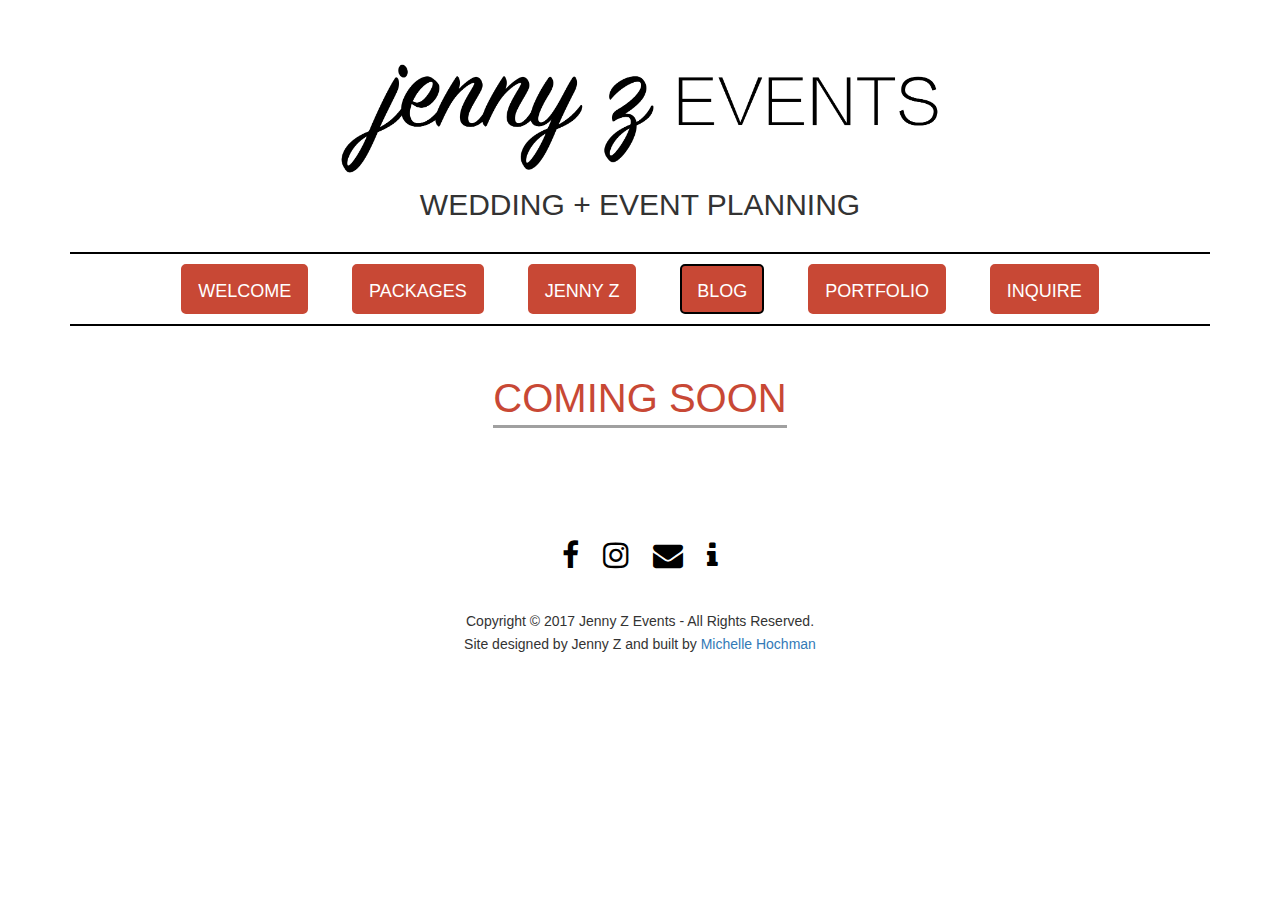
==== blog.html @ d8916114 "updates" ====
<!DOCTYPE html>
<html lang="en">
  <head>
    <meta charset="utf-8">
    <meta http-equiv="X-UA-Compatible" content="IE=edge">
    <meta name="viewport" content="width=device-width, initial-scale=1">
    <!-- The above 3 meta tags *must* come first in the head; any other head content must come *after* these tags -->
    <meta name="description" content="Jenny Z Events">
    <meta name="author" content="Michelle Hochman">
    <link rel="icon" href="">

    <title>Jenny Z Events</title>

    <!-- Bootstrap core CSS -->
    <link href="bootstrap-3.3.6-dist/css/bootstrap.min.css" rel="stylesheet">

    <!-- IE10 viewport hack for Surface/desktop Windows 8 bug -->
    <link href="bootstrap-3.3.6-dist/assets/css/ie10-viewport-bug-workaround.css" rel="stylesheet">

    <!-- Just for debugging purposes. Don't actually copy these 2 lines! -->
    <!--[if lt IE 9]><script src="../../assets/js/ie8-responsive-file-warning.js"></script><![endif]-->

    <!-- HTML5 shim and Respond.js for IE8 support of HTML5 elements and media queries -->
    <!--[if lt IE 9]>
      <script src="https://oss.maxcdn.com/html5shiv/3.7.2/html5shiv.min.js"></script>
      <script src="https://oss.maxcdn.com/respond/1.4.2/respond.min.js"></script>
    <![endif]-->

    <!-- Custom styles for this template -->
    <link href="css/welcome.css" rel="stylesheet">
    <link href="css/navbar.css" rel="stylesheet">


    <!-- Google Font -->
    <link href="https://fonts.googleapis.com/css?family=Cookie|Satisfy|Syncopate" rel="stylesheet">

    <!-- Font Awesome -->
    <link rel="stylesheet" href="https://maxcdn.bootstrapcdn.com/font-awesome/4.5.0/css/font-awesome.min.css">

  </head>

  <body>

    <div class="container">

    <div class="jumbotron">
      <div class="text-center">
        <!--<h1 class="logo"><logo1>jenny z </logo1><logo2>EVENTS</h1>-->
        <img src="css/images/logo.png" class="logo-pic">
        <p class="logo-sub">WEDDING + EVENT PLANNING</p>
      </div>
    </div>


    <nav class="navbar navbar-default">
      <div class="container-fluid">
        <div class="navbar-header">
          <button type="button" class="navbar-toggle collapsed" data-toggle="collapse" data-target="#navbar" aria-expanded="false" aria-controls="navbar">
            <span class="sr-only">Toggle navigation</span>
            <span class="icon-bar"></span>
            <span class="icon-bar"></span>
            <span class="icon-bar"></span>
          </button>
        </div>
        <div id="navbar" class="navbar-collapse collapse">
          <ul class="nav navbar-nav">
            <li><a href="index.html">WELCOME</a></li>
            <li><a href="packages.html">PACKAGES</a></li>
            <li><a href="meetjenny.html">JENNY Z</a></li>
            <li class="active"><a href="">BLOG</a></li>
            <li><a href="portfolio.html">PORTFOLIO</a></li>
            <li><a href="inquire.html">INQUIRE</a></li>
          </ul>
        </div><!--/.nav-collapse -->
      </div>
    </nav>
      

    <div class="content">

          <h1 class="title"><span>COMING SOON</span></h1>

    </div> <!-- Content -->

    <br>

    <div class="social clear">
      <ul class="social-bar">
        <li><a href="https://www.facebook.com/jennyzevents/" target="_blank"><i class="fa fa-facebook"></i></a></li>
        <li><a href="https://www.instagram.com/jennyzevents" target="_blank"><i class="fa fa-instagram"></i></a></li>
        <li><a href="mailto:jennyzevents@gmail.com"><i class="fa fa-envelope"></i></a></li>
        <li><a href="inquire.html"><i class="fa fa-info"></i></a></li>
      </ul>
    </div>


    <footer class="container-fluid text-center">
      <p>Copyright © 2017 Jenny Z Events - All Rights Reserved.</p>
      <p>Site designed by Jenny Z and built by <a href="http://www.michellehochman.com" target="_blank">Michelle Hochman</a></p>
    </footer>

    </div> <!-- Container -->


    <!-- Bootstrap core JavaScript
    ================================================== -->
    <!-- Placed at the end of the document so the pages load faster -->
    <script src="https://ajax.googleapis.com/ajax/libs/jquery/1.11.3/jquery.min.js"></script>
    <script>window.jQuery || document.write('<script src="../../assets/js/vendor/jquery.min.js"><\/script>')</script>
    <script src="bootstrap-3.3.6-dist/js/bootstrap.min.js"></script>
    <!-- IE10 viewport hack for Surface/desktop Windows 8 bug -->
    <script src="bootstrap-3.3.6-dist/assets/js/ie10-viewport-bug-workaround.js"></script>

  </body>
</html>
---- bootstrap-3.3.6-dist/assets/css/ie10-viewport-bug-workaround.css ----
/*!
 * IE10 viewport hack for Surface/desktop Windows 8 bug
 * Copyright 2014-2015 Twitter, Inc.
 * Licensed under MIT (https://github.com/twbs/bootstrap/blob/master/LICENSE)
 */

/*
 * See the Getting Started docs for more information:
 * http://getbootstrap.com/getting-started/#support-ie10-width
 */
@-webkit-viewport { width: device-width; }
@-moz-viewport    { width: device-width; }
@-ms-viewport     { width: device-width; }
@-o-viewport      { width: device-width; }
@viewport         { width: device-width; }
---- css/welcome.css ----
.container {
	
}

.content {
	padding: 30px 0px;
}

.jumbotron {
	margin-top: 40px;
	margin-bottom: 0px;
	border-radius: 0 !important;

	padding-top: 10px;
	padding-bottom: 10px;

	font-weight: lighter;

	background-color: inherit;
}

.logo {
	margin: 30px;
	color: #c84835 !important;
}

.logo-pic {
  width: 100%;
  max-width: 600px;
  max-height: 100%;
}

logo1 {
	font-family: 'Satisfy', cursive;
	font-size: 100px;
}

logo2 {
	font-family: 'Syncopate', sans-serif;
	font-size: 60px;
}

.logo-sub {
	font-size: 30px !important;
	margin-top: 10px;
}

.thumbnail {
	width: 100%;
	object-fit: contain;
	border: 0;
	padding: 5px;
	margin: 0;
}

.pics {
	padding-bottom: 30px;
}

.row {
  display: table;
  border-collapse: collapse;
  width: 100%;
}

.item {
  display: table-cell;
  vertical-align: top;
  padding: 5px;
  margin: 0;
}

.item img {
  display: block;
  width: 100%;
  height: auto;
}

.row-eq-height {
  display: -webkit-box;
  display: -webkit-flex;
  display: -ms-flexbox;
  display:         flex;
}

.title {
	color: #c84835;
	font-weight: normal;
	font-size: 40px;
	margin-bottom: 40px;
	text-align: center;
}

.title span{
	border-bottom: 3px solid;
	border-color: #a0a0a0;
	padding-bottom: 5px;
}

.intro {
	text-align: center;
}

.intro p {
	font-size: 18px;
}

.social {
	padding: 20px 0px;
}

.social-bar {
  float: none;
  text-align: center;
  padding: 0px 20px;
}

.social-bar li {
  float: none;
  display: inline-block;
  padding: 10px;
}

.social-bar li .fa {
  font-size: 30px;
  color: black;
}

.social-bar li .fa:hover {
  font-size: 30px;
  color: #c84835;
}

.clear { clear: both; }


.package {
	padding-top: 30px;
}

.package-header {
	font-size: 18px;
}

.package li {
	font-size: 15px;
}

.meetjenny {
	text-align: left;
}

.meetjenny p {
	font-size: 18px;
	margin-bottom: 25px;
}

.meetjenny img {
  display: block;
  width: auto;
  max-width: 100%;
  height: auto;
  max-height: 400px;
  margin-top: 20px;
}

.right {
	text-align: right;
}

.left {
	text-align: left;
}

.required {
	text-align: right;
	font-size: 15px;
}

#contact .btn-submit, #contact .btn-submit:hover, #contact .btn-submit:focus, #contact .btn-submit:active, #contact .btn-submit.active{
	background-color: #c84835;
	border-style: none;
}

.btn-submit:hover {
	color: #d0d0d0;
}

footer p {
	margin-bottom: 3px;
}

footer {
	margin-bottom: 20px;
}
---- css/navbar.css ----
.navbar {
	margin: 0px 0px;
	padding: 0px 0px;
	border-radius: 0 !important;
	border: none;
	background-color: white;
	text-align: center;
}

.navbar-nav {
  float: none;
  text-align: center;
  border-top: 2px solid black;
  border-bottom: 2px solid black;
  padding-top: 10px;
  padding-bottom: 10px;
}

.navbar-nav li {
  float: none;
  display: inline-block;
}

.navbar .container-fluid {
	margin: 0px 0px;
	padding: 0px 0px;
	border-radius: 0 !important;
}

#navbar {
	margin: 0px 0px;
	padding: 0px 0px;
}

.navbar-right {
	margin-right: 0px;
}

#navbar li a {
	font-size: 18px;
	line-height: 50px;
    height: 50px;
    padding-top: 0;
    padding-bottom: 0;
    margin: 0px 20px;
    background-color: #c84835;
    border-radius: 5px;
}

.navbar-default .navbar-nav > li > a {
	color: white;
	border: 2px solid #c84835;
}

.navbar-default .navbar-nav>.active>a {
	color: white;
	border: 2px solid black;
}

.navbar-default .navbar-nav > li > a:focus, .navbar-default .navbar-nav > li > a:hover, .navbar-default .navbar-nav>.active>a:hover {
	color: #d0d0d0;
}

.navbar .fa {
	font-size: 22px;
}


/* Large desktops and laptops */
@media (min-width: 1200px) {

}

/* Landscape tablets and medium desktops */
@media (min-width: 992px) and (max-width: 1199px) {
	#navbar li a {
		font-size: 15px;
		line-height: 40px;
		height: 40px;
		padding: 0px 10px;
		margin: 0px 15px;
	}
}

/* Portrait tablets and small desktops */
@media (min-width: 768px) and (max-width: 991px) {
	#navbar li a {
		font-size: 12px;
		line-height: 40px;
		height: 40px;
		padding: 0px 10px;
		margin: 0px 10px;
	}
}

/* Landscape phones and portrait tablets */
@media (max-width: 767px) {
	#navbar li a {
		font-size: 12px;
		line-height: 40px;
		height: 40px;
		padding: 0px 10px;
		margin: 0px 10px;
	}
}

/* Portrait phones and smaller */
@media (max-width: 480px) {
	.navbar-nav li {
		position: relative;
		display: block;
	}


}
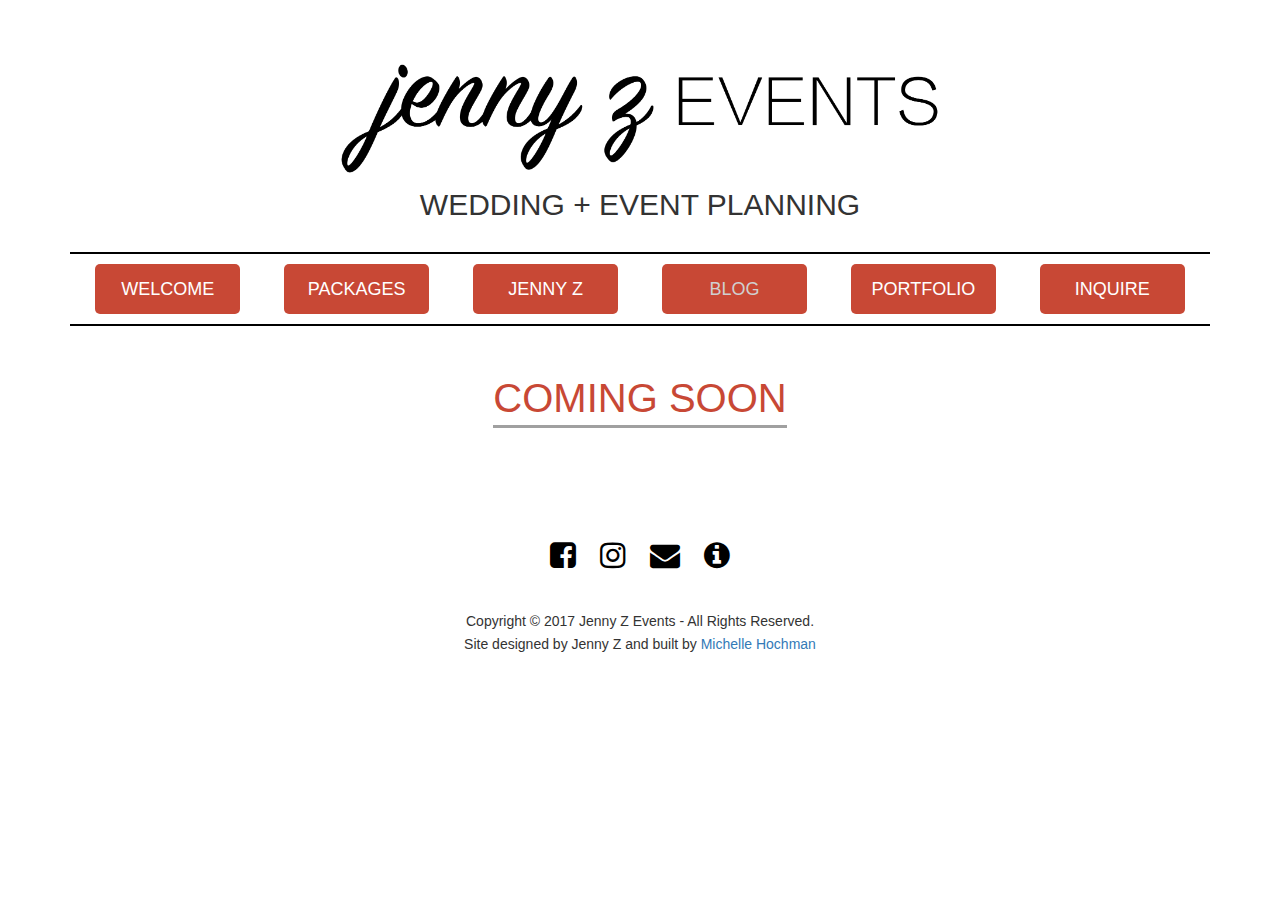
==== commit 6c916ace: "updates" ====
--- a/blog.html
+++ b/blog.html
@@ -86,10 +86,10 @@
 
     <div class="social clear">
       <ul class="social-bar">
-        <li><a href="https://www.facebook.com/jennyzevents/" target="_blank"><i class="fa fa-facebook"></i></a></li>
+        <li><a href="https://www.facebook.com/jennyzevents/" target="_blank"><i class="fa fa-facebook-square"></i></a></li>
         <li><a href="https://www.instagram.com/jennyzevents" target="_blank"><i class="fa fa-instagram"></i></a></li>
         <li><a href="mailto:jennyzevents@gmail.com"><i class="fa fa-envelope"></i></a></li>
-        <li><a href="inquire.html"><i class="fa fa-info"></i></a></li>
+        <li><a href="inquire.html"><i class="fa fa-info-circle"></i></a></li>
       </ul>
     </div>
 
--- a/css/welcome.css
+++ b/css/welcome.css
@@ -172,6 +172,10 @@
 	text-align: left;
 }
 
+.form {
+	margin-top: 40px;
+}
+
 .required {
 	text-align: right;
 	font-size: 15px;
@@ -192,4 +196,41 @@
 
 footer {
 	margin-bottom: 20px;
+}
+
+
+
+/* Large desktops and laptops */
+@media (min-width: 1200px) {
+
+}
+
+/* Landscape tablets and medium desktops */
+@media (min-width: 992px) and (max-width: 1199px) {
+	
+}
+
+/* Portrait tablets and small desktops */
+@media (min-width: 768px) and (max-width: 991px) {
+	
+}
+
+/* Landscape phones and portrait tablets */
+@media (max-width: 767px) {
+	
+}
+
+/* Portrait phones and smaller */
+@media (max-width: 480px) {
+	.content {
+		padding-top: 0px;
+	}
+
+	.logo-sub {
+		font-size: 18px !important;
+	}
+
+	.jumbotron p {
+		margin-bottom: -10px;
+	}
 }--- a/css/navbar.css
+++ b/css/navbar.css
@@ -40,6 +40,7 @@
 	font-size: 18px;
 	line-height: 50px;
     height: 50px;
+    width: 145px;
     padding-top: 0;
     padding-bottom: 0;
     margin: 0px 20px;
@@ -49,12 +50,10 @@
 
 .navbar-default .navbar-nav > li > a {
 	color: white;
-	border: 2px solid #c84835;
 }
 
 .navbar-default .navbar-nav>.active>a {
-	color: white;
-	border: 2px solid black;
+	color: #d0d0d0;
 }
 
 .navbar-default .navbar-nav > li > a:focus, .navbar-default .navbar-nav > li > a:hover, .navbar-default .navbar-nav>.active>a:hover {
@@ -77,6 +76,7 @@
 		font-size: 15px;
 		line-height: 40px;
 		height: 40px;
+		width: 120px;
 		padding: 0px 10px;
 		margin: 0px 15px;
 	}
@@ -88,6 +88,7 @@
 		font-size: 12px;
 		line-height: 40px;
 		height: 40px;
+		width: 90px;
 		padding: 0px 10px;
 		margin: 0px 10px;
 	}
@@ -95,12 +96,30 @@
 
 /* Landscape phones and portrait tablets */
 @media (max-width: 767px) {
+	.navbar-nav li {
+		position: relative;
+		display: block;
+	}
+
 	#navbar li a {
 		font-size: 12px;
-		line-height: 40px;
-		height: 40px;
-		padding: 0px 10px;
-		margin: 0px 10px;
+	    border-radius: 0px;
+	    border-left: none;
+	    border-right: none;
+	    width: auto;
+	}
+
+	.navbar-default .navbar-nav > li > a {
+		border: 2px solid #c84835;
+	}
+
+	.navbar-default .navbar-nav>.active>a {
+		border: 2px solid black;
+	}
+
+	.navbar-nav {
+	  border-top: none;
+	  border-bottom: none;
 	}
 }
 
@@ -111,5 +130,17 @@
 		display: block;
 	}
 
+	.navbar-default .navbar-nav > li > a {
+		border: 2px solid #c84835;
+	}
+
+	.navbar-default .navbar-nav>.active>a {
+		border: 2px solid black;
+	}
+
+	.navbar-nav {
+	  border-top: none;
+	  border-bottom: none;
+	}
 
 }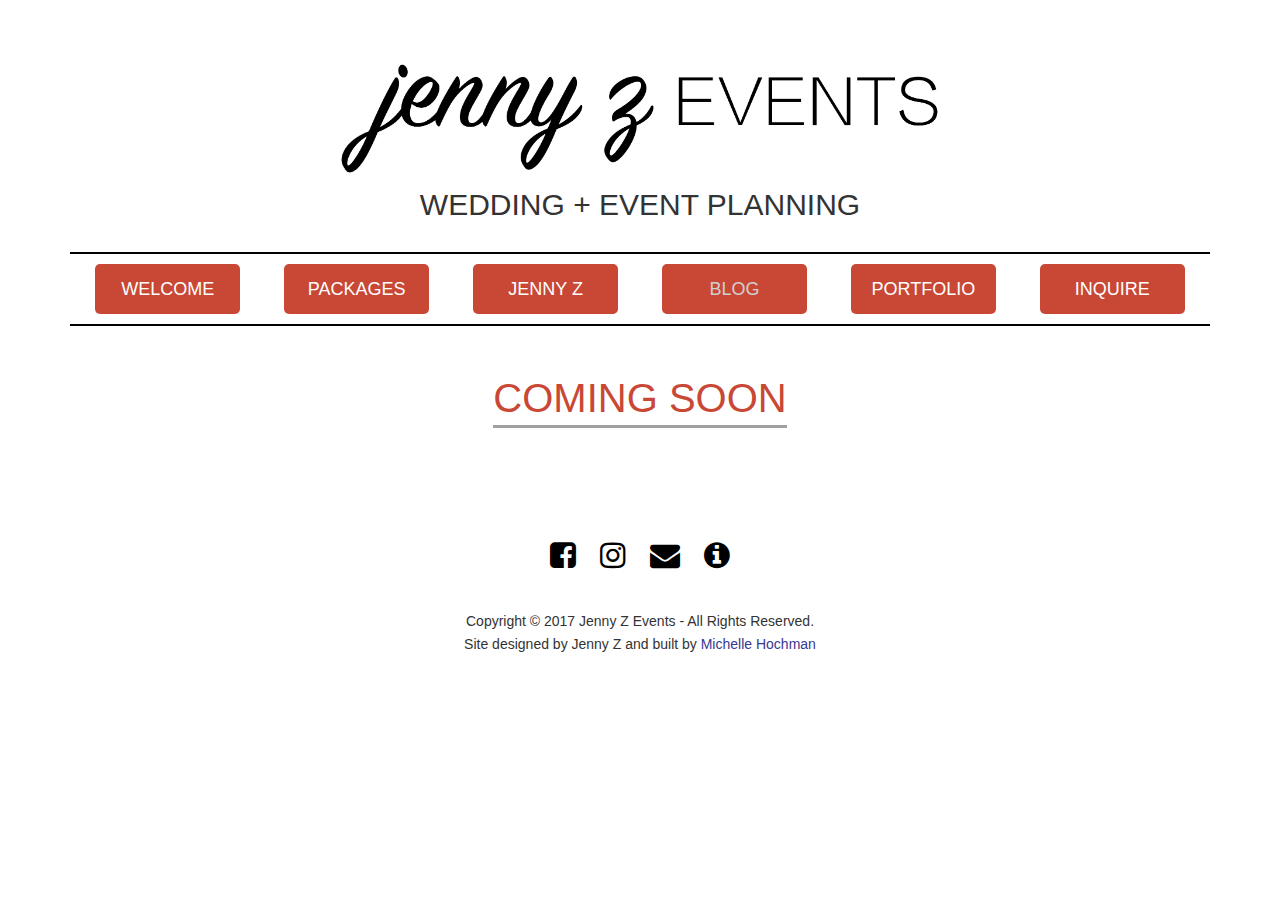
==== commit 6bd2a632: "updates" ====
--- a/blog.html
+++ b/blog.html
@@ -7,7 +7,7 @@
     <!-- The above 3 meta tags *must* come first in the head; any other head content must come *after* these tags -->
     <meta name="description" content="Jenny Z Events">
     <meta name="author" content="Michelle Hochman">
-    <link rel="icon" href="">
+    <link rel="icon" href="css/images/plant.png">
 
     <title>Jenny Z Events</title>
 
@@ -96,7 +96,7 @@
 
     <footer class="container-fluid text-center">
       <p>Copyright © 2017 Jenny Z Events - All Rights Reserved.</p>
-      <p>Site designed by Jenny Z and built by <a href="http://www.michellehochman.com" target="_blank">Michelle Hochman</a></p>
+      <p>Site designed by Jenny Z and built by <a href="http://www.michellehochman.com" target="_blank" class="link">Michelle Hochman</a></p>
     </footer>
 
     </div> <!-- Container -->
--- a/css/welcome.css
+++ b/css/welcome.css
@@ -134,6 +134,11 @@
 .clear { clear: both; }
 
 
+.link, .link:hover, .link:active, .link:focus {
+	color: #383892;
+	text-decoration: none;
+}
+
 .package {
 	padding-top: 30px;
 }
@@ -144,6 +149,7 @@
 
 .package li {
 	font-size: 15px;
+	margin-left: 30px
 }
 
 .meetjenny {
@@ -174,6 +180,7 @@
 
 .form {
 	margin-top: 40px;
+	margin-bottom: -30px;
 }
 
 .required {
